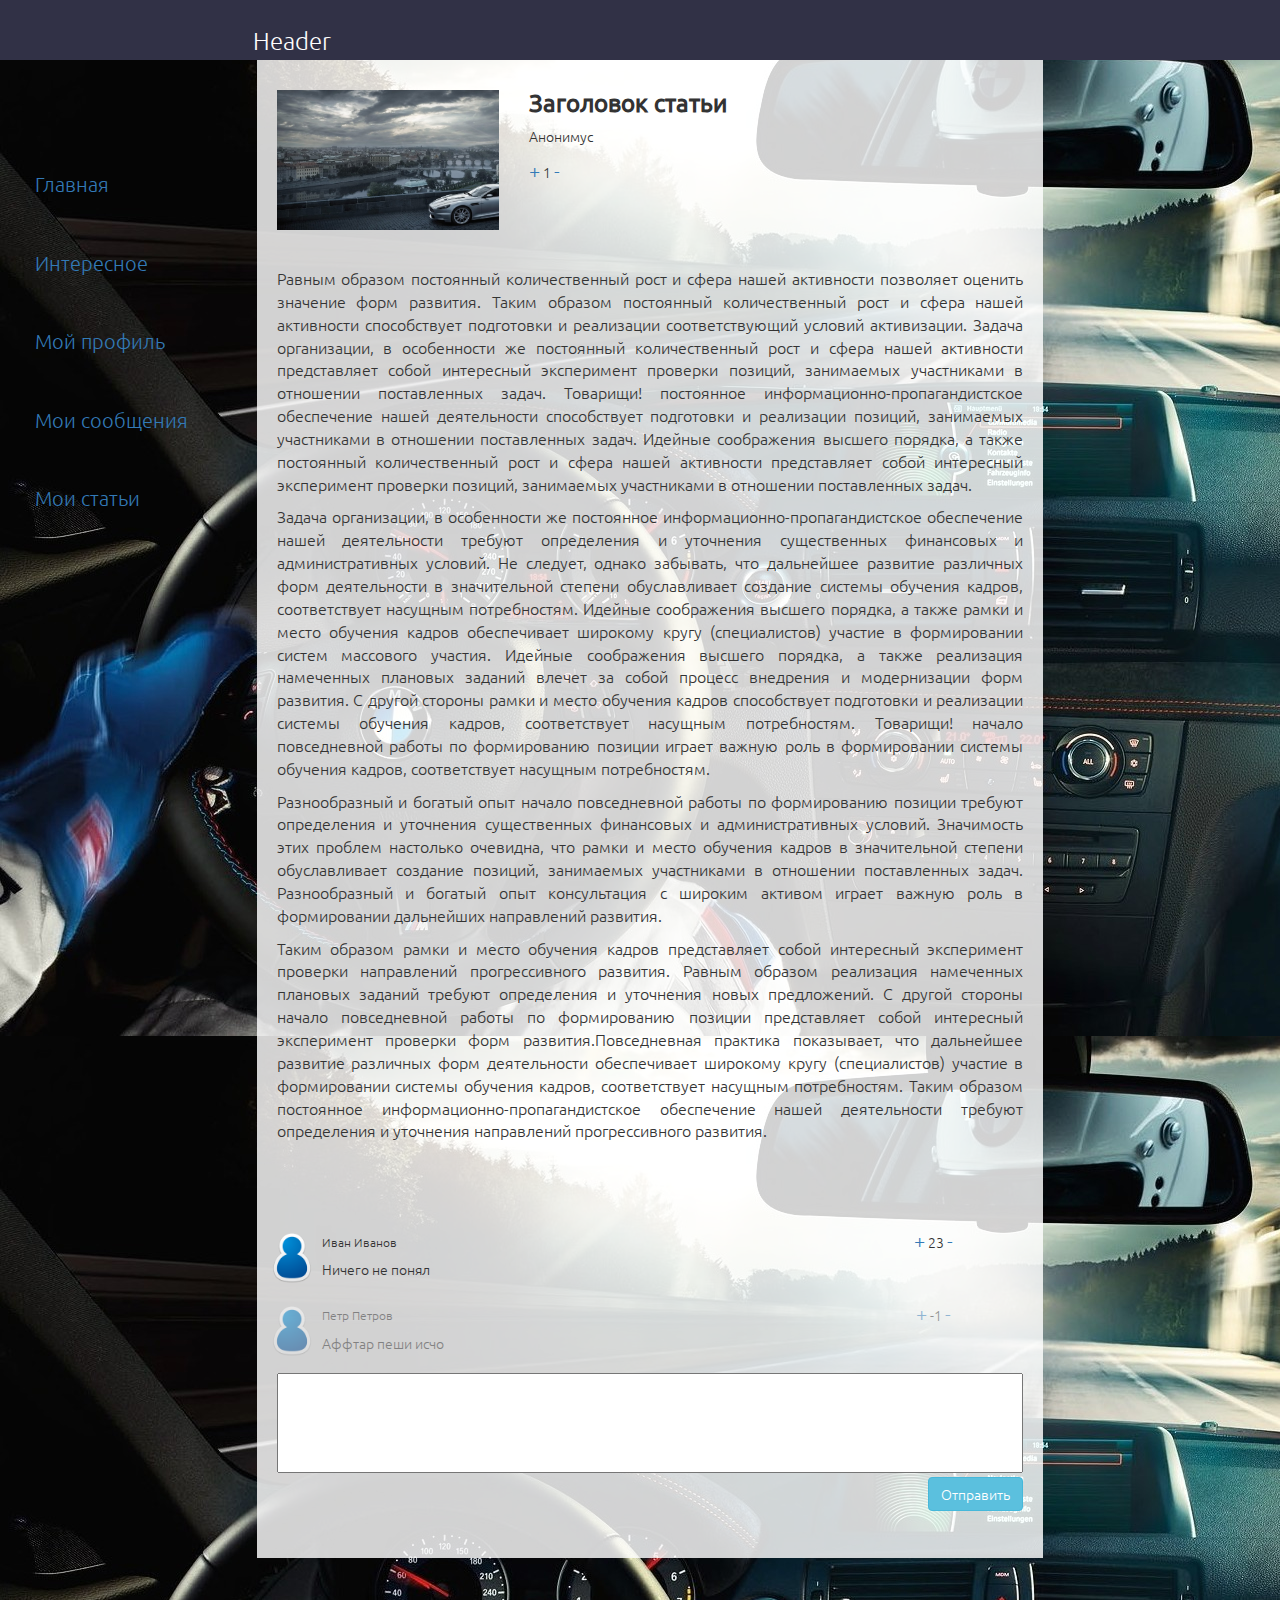
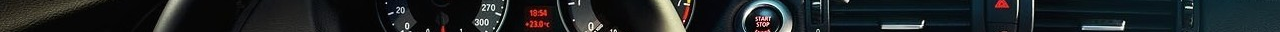
==== layout/article.html @ 75829fb0 "initial commit." ====
<!DOCTYPE html>
<html>
  <head>
    <title>Профиль</title>
    <meta charset="UTF-8">
    <link rel = "stylesheet" href = "css/bootstrap.css">
    <link rel = "stylesheet" href = "css/style_user_profile.css">
    <link rel="stylesheet" href="css/style_main.css">
    <link rel="stylesheet" href="css/style_article.css"> 
  </head>
  <body>
    <div class="header">
      <div class="row">
        <h3>Header</h3>
      </div>
    </div>
    <div class="wrapper row">
    <div class="col-md-2 grey-menu">
      <ul class="nav nav-pills nav-stacked">
        <li>
          <a href="#">Главная</a>
        </li>
        <li>
          <a href="#">Интересное</a>
        </li>
        <li>
          <a href="#">Мой профиль</a>
        </li>
        <li>
          <a href="#">Мои сообщения</a>
        </li>
        <li>
          <a href="#">Мои статьи</a>
        </li>
    </div>
    <div class="substrate">
      <div class="row">
        <div class="col-xs-12">
          <div class="row">
            <div class="col-xs-4">
              <div class="article-img-container large">
                <img class="article-img" src="img/background1.jpg">
              </div>
            </div>
            <div class="col-xs-8 text-left">
              <h5> Заголовок статьи</h5>
              <p>Анонимус</p>
              <a>+</a>
              <span>1</span>
              <a>-</a>
            </div>
          </div>
          <div class="row">
            <div class="col-xs-12">
              <p class="article-content">
                Равным образом постоянный количественный рост и сфера нашей активности позволяет оценить значение форм развития. Таким образом постоянный количественный рост и сфера нашей активности способствует подготовки и реализации соответствующий условий активизации. Задача организации, в особенности же постоянный количественный рост и сфера нашей активности представляет собой интересный эксперимент проверки позиций, занимаемых участниками в отношении поставленных задач. Товарищи! постоянное информационно-пропагандистское обеспечение нашей деятельности способствует подготовки и реализации позиций, занимаемых участниками в отношении поставленных задач. Идейные соображения высшего порядка, а также постоянный количественный рост и сфера нашей активности представляет собой интересный эксперимент проверки позиций, занимаемых участниками в отношении поставленных задач.
              </p>
              <p class="article-content">
                Задача организации, в особенности же постоянное информационно-пропагандистское обеспечение нашей деятельности требуют определения и уточнения существенных финансовых и административных условий. Не следует, однако забывать, что дальнейшее развитие различных форм деятельности в значительной степени обуславливает создание системы обучения кадров, соответствует насущным потребностям. Идейные соображения высшего порядка, а также рамки и место обучения кадров обеспечивает широкому кругу (специалистов) участие в формировании систем массового участия. Идейные соображения высшего порядка, а также реализация намеченных плановых заданий влечет за собой процесс внедрения и модернизации форм развития. С другой стороны рамки и место обучения кадров способствует подготовки и реализации системы обучения кадров, соответствует насущным потребностям. Товарищи! начало повседневной работы по формированию позиции играет важную роль в формировании системы обучения кадров, соответствует насущным потребностям.
              </p>
              <p class="article-content">
                Разнообразный и богатый опыт начало повседневной работы по формированию позиции требуют определения и уточнения существенных финансовых и административных условий. Значимость этих проблем настолько очевидна, что рамки и место обучения кадров в значительной степени обуславливает создание позиций, занимаемых участниками в отношении поставленных задач. Разнообразный и богатый опыт консультация с широким активом играет важную роль в формировании дальнейших направлений развития.
              </p>
              <p class="article-content">
                Таким образом рамки и место обучения кадров представляет собой интересный эксперимент проверки направлений прогрессивного развития. Равным образом реализация намеченных плановых заданий требуют определения и уточнения новых предложений. С другой стороны начало повседневной работы по формированию позиции представляет собой интересный эксперимент проверки форм развития.Повседневная практика показывает, что дальнейшее развитие различных форм деятельности обеспечивает широкому кругу (специалистов) участие в формировании системы обучения кадров, соответствует насущным потребностям. Таким образом постоянное информационно-пропагандистское обеспечение нашей деятельности требуют определения и уточнения направлений прогрессивного развития.
              </p>
            </div>
          </div>
        </div>
      </div>
      <div class="row">
        <div class="comment col-xs-12">
          <div class="row">
            <img src="img/user.png" class="avatar">
            <div class="col-xs-8">
              <h6 class="text-left"> Иван Иванов </h6>
            </div>
            <div class="col-xs-4">
              <a>+</a>
              <span>23</span>
              <a>-</a>
            </div>
            <div class="col-xs-12">
              <p>Ничего не понял</p>
            </div>
          </div>
        </div>
        <div class="comment minus col-xs-12">
          <div class="row">
            <img src="img/user.png" class="avatar">
            <div class="col-xs-8">
              <h6 class="text-left"> Петр Петров </h6>
            </div>
            <div class="col-xs-4">
              <a>+</a>
              <span>-1</span>
              <a>-</a>
            </div>
            <div class="col-xs-12">
              <p>Аффтар пеши исчо</p>
            </div>
          </div>
        </div>
        <div class="new-comment row">
          <div class="col-xs-12">
            <textarea></textarea>
          </div>
          <div class="col-xs-12">
            <button class="btn btn-info fl-right">Отправить</button>
          </div>
        </div>
      </div>
    </div>
  </body>
</html>
---- layout/css/style_user_profile.css ----
@font-face {
	font-family: "Ubuntu";
	src: url("../fonts/Ubuntu-L.ttf");
}
@font-face {
	font-family: "Ubuntu R";
	src: url("../fonts/Ubuntu-R.ttf");
}
body{
	background-image: url(../img/profile.jpg);
	font-family: "Ubuntu";
}
.header{
	background-color: #313146; 
/*	padding: 20px 231px;*/
	height: 60px;
}
h3{
	line-height: 40px;
	color: white;
	margin-left: 268px;
}

img{
	float: left;
	margin-right: 43px;
}
.substrate {
	margin: 0 auto;
	width: 61%;
	background-color: rgba(255, 255, 255, 0.82);
	text-align: center;
  height: auto;
	min-height: 100vh;
	padding-top: 20px;
}
h4{
	margin-bottom: 20px;
	font-size: 30px;
}
.col-md-2{
	margin-right: 10px;


}
.grey-menu{

}
.nav{
	margin-top: 100px;
	font-size: 16px;
}
.user-img{
	margin: 40px 0 20px 20px;
}
.discr {
	margin-top: 9px;
}

}
.col-md-6 .row:first-child{
	margin-top: 18px;
}

.col-md-6{
	text-align: center;
	margin-top: 40px;
}
.links{
	width: 140px;
	text-align: center;
}
.wrapper{
	height: 100%;
	padding-left: 20px;
	margin-top: 0;

}
h5{
	font-weight: 800;
	font-family: "Ubuntu R";
	font-size: 24px;

}
.nickname{
	font-size: 24px;

}
.padding-t-120{
	padding-top: 120px;

}
.padding-t-90{
	padding-top: 90px;

}
p{
	text-align: left;
}
/*p:first-child{
	font-size: 22px;
}*/
a{
	margin-bottom: 30px;
	font-size: 20px;
}
.row{
	margin-bottom: 37px;
}
.col-md-5 > div {
	margin-bottom: 37px;
}

.user-img-small {
  height: 130px;
}
---- layout/css/style_main.css ----
.article-img {
  height: inherit;
}

.article-img-container {
  height: 100px;
  width: 100%;
  overflow: hidden;
  padding: 10px 0 10px 10px;
}

.page-nav {
  padding: 0 15px;
}

.fl-right {
  float: right;
}

.separator {
  border-bottom: 1px solid #92b8d8;
  margin: 5px 20px;
}

a {
  cursor: pointer;
}
---- layout/css/style_article.css ----
.article-img-container.large {
  height: 150px;
  padding-left: 20px;
}
p.article-content {
  padding: 0 20px;
  font-size: 16px;
  text-align: justify;
}

.comment{
  padding-left: 80px;
  position: relative;
}

.comment.minus {
  opacity: 0.5;
}

.comment img.avatar {
  position: absolute;
  left: 25px;
  top: 7px;
  height: 50px;
}

.comment .row {
  margin-bottom: 10px;
}

.new-comment {
  padding: 10px 35px;
}

.new-comment textarea {
  width: 100%;
  height: 100px;
  resize: none;
}

.comments-list {
  height: 70vh;
  width: 100%;
  overflow: scroll;
  padding: 0 20px 0 0;
}

a.comment {
  color: inherit;
  margin-bottom: 0;
}
a.comment:hover {
  color: #337ab7;
}
a.comment:hover h6.text-left {
  text-decoration: underline;
}
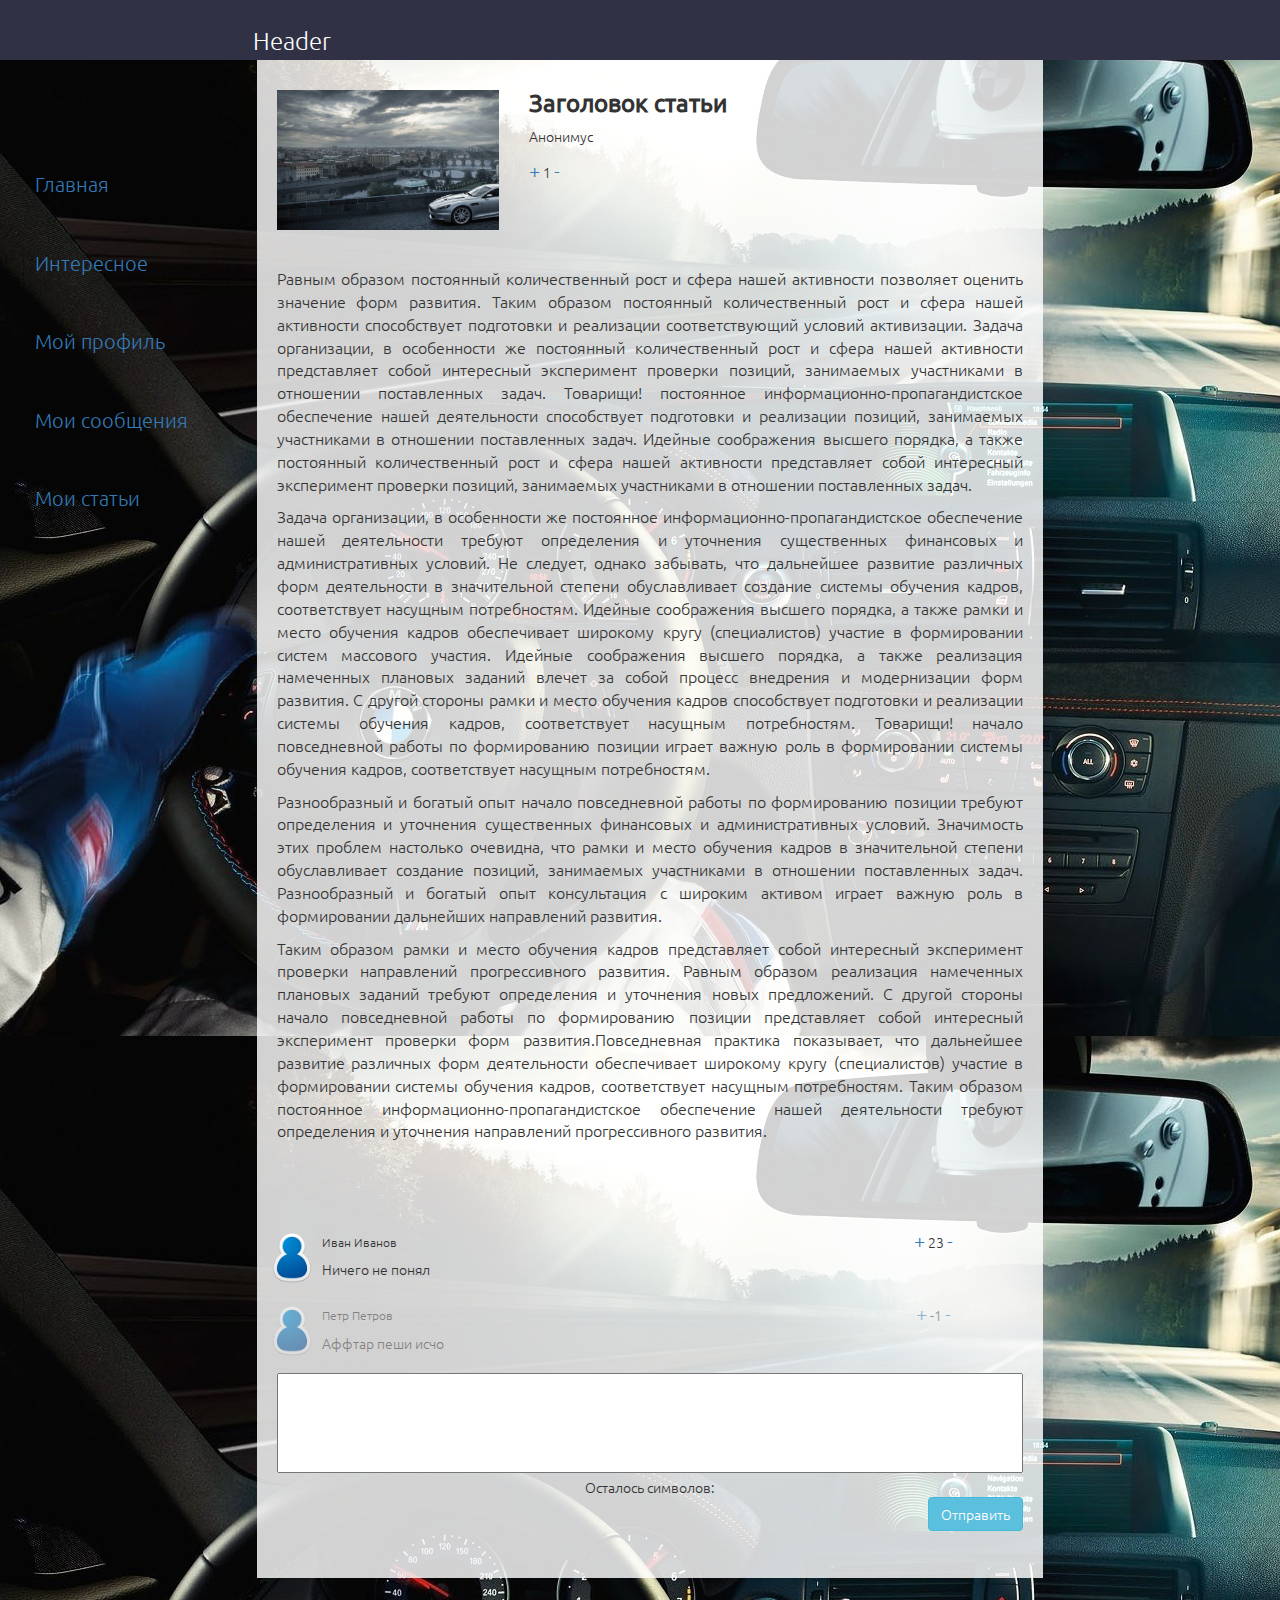
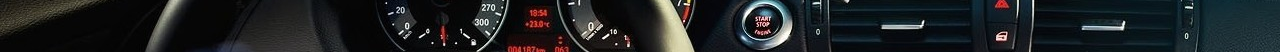
==== commit af30eb9f: "added javascript textarea symbols  limiter into article.html." ====
--- a/layout/article.html
+++ b/layout/article.html
@@ -103,7 +103,8 @@
         </div>
         <div class="new-comment row">
           <div class="col-xs-12">
-            <textarea></textarea>
+            <textarea name="textarea" id="textarea" onclick="length_check(200, 'textarea', 'counter')" onkeyup="length_check(200, 'textarea', 'counter')"></textarea>
+            Осталось символов: <span id="counter"200 / 200</span>
           </div>
           <div class="col-xs-12">
             <button class="btn btn-info fl-right">Отправить</button>
@@ -111,5 +112,20 @@
         </div>
       </div>
     </div>
+
+<script language=JavaScript type="text/javascript">
+function length_check(len_max, field_id, counter_id) {
+  var len_current = document.getElementById(field_id).value.length;
+  var rest = len_max - len_current;
+  if (len_current > len_max )
+  { document.getElementById(field_id).value =
+    document.getElementById(field_id).value.substr (0, len_max);
+    if (rest < 0) { rest = 0;}
+    document.getElementById(counter_id).firstChild.data = rest + ' / ' + len_max;
+    alert('Максимальное количество символов в комментарии: ' + len_max + ' символа(-ов)');  }
+  else
+  { document.getElementById(counter_id).firstChild.data = rest + ' / ' + len_max; }
+}
+</script>
   </body>
 </html>
